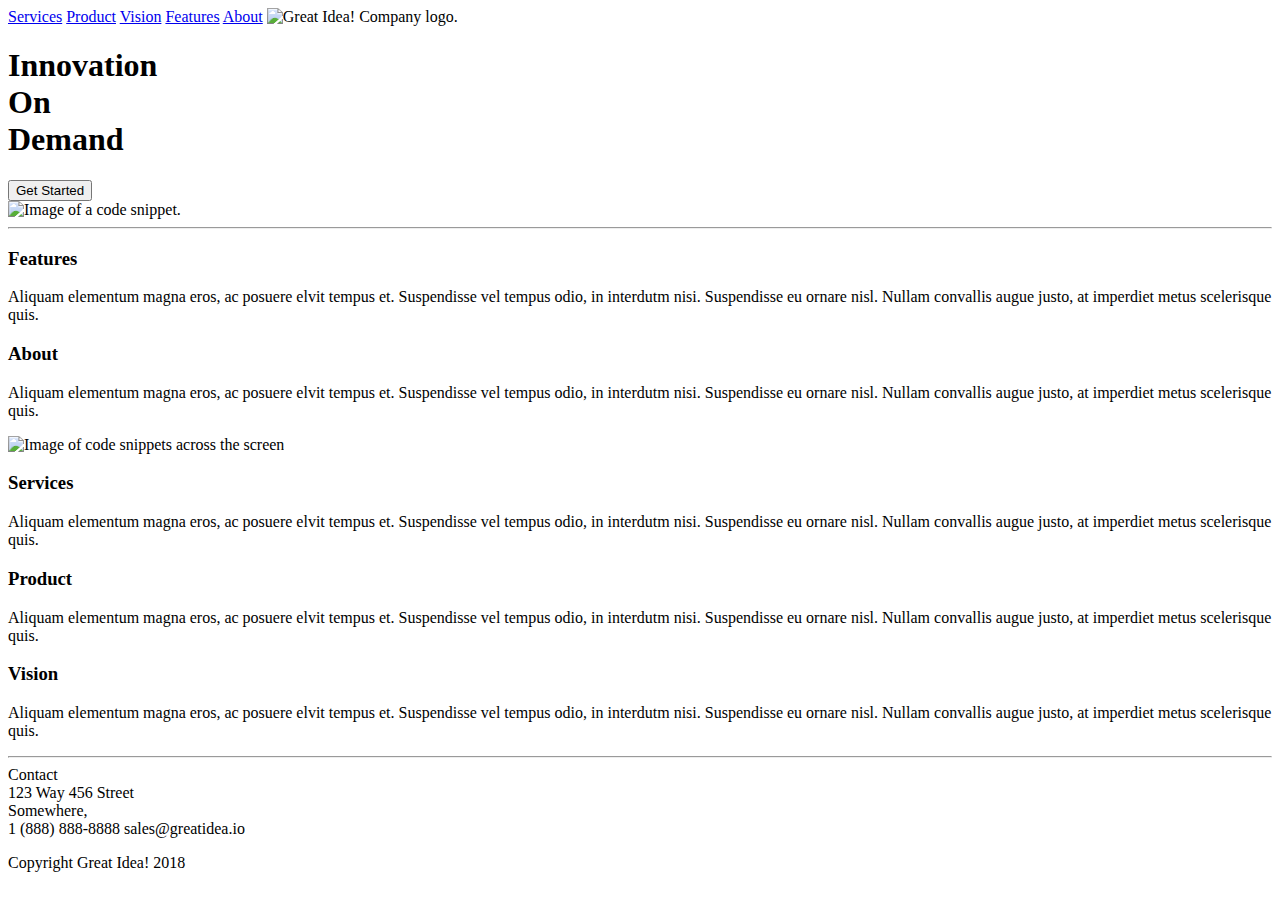
==== great-idea/index.html @ b1b0d430 "first checl" ====
<!doctype html>

<html lang="en">
<head>
  <meta charset="utf-8">

  <title>Great Idea!</title>

  <link href="https://fonts.googleapis.com/css?family=Bangers|Titillium+Web" rel="stylesheet">
  <link rel="stylesheet" href="css/index.css">

  <!--[if lt IE 9]>
    <script src="https://cdnjs.cloudflare.com/ajax/libs/html5shiv/3.7.3/html5shiv.js"></script>
  <![endif]-->
</head>

  <body>

    <!-- Copy and paste your HTML from the first UI project here -->
    <header>
      <nav>
        <a href="#serivce">Services</a>
        <a href="#product">Product</a>
        <a href="#vision">Vision</a>
        <a href="#feature">Features</a>
        <a href="#about">About</a>
        <img class="logo" src="img/logo.png" alt="Great Idea! Company logo.">
      </nav>
    </header>

    <div class="wrapper">

      <div class="main-title">
        <h1 class="inovate">
          Innovation<br>
          On<br>
          Demand<br>
        </h1>
        <button>Get Started</button>
      </div>

      <div class="image2">
        <img src="img/header-img.png" alt="Image of a code snippet.">
      </div>
      <hr>
    </div>


    <div class="wrapper2">
      <div class="feature">
        <h3>
          Features
        </h3>
        <p>
          Aliquam elementum magna eros, ac posuere elvit tempus et. Suspendisse vel tempus odio, in interdutm nisi.
          Suspendisse eu ornare nisl. Nullam convallis augue justo, at imperdiet metus scelerisque quis.
        </p>
      </div>
      <div id="about">
        <h3>
          About
        </h3>
        <p>
          Aliquam elementum magna eros, ac posuere elvit tempus et. Suspendisse vel tempus odio, in interdutm nisi.
          Suspendisse eu ornare nisl. Nullam convallis augue justo, at imperdiet metus scelerisque quis.
        </p>
      </div>
    </div>

    <div class="image3">
      <img class="middle-img" src="img/mid-page-accent.jpg" alt="Image of code snippets across the screen">
    </div>
    <div class="wrapper3">
      <div id="service">
        <h3>
          Services
        </h3>
        <p>
          Aliquam elementum magna eros, ac posuere elvit tempus et. Suspendisse vel tempus odio, in interdutm nisi.
          Suspendisse eu ornare nisl. Nullam convallis augue justo, at imperdiet metus scelerisque quis.
        </p>
      </div>
      <div id="product">
        <h3>
          Product
        </h3>
        <p>
          Aliquam elementum magna eros, ac posuere elvit tempus et. Suspendisse vel tempus odio, in interdutm nisi.
          Suspendisse eu ornare nisl. Nullam convallis augue justo, at imperdiet metus scelerisque quis.
        </p>
      </div>
      <div id="vision">
        <h3>
          Vision
        </h3>
        <p>
          Aliquam elementum magna eros, ac posuere elvit tempus et. Suspendisse vel tempus odio, in interdutm nisi.
          Suspendisse eu ornare nisl. Nullam convallis augue justo, at imperdiet metus scelerisque quis.
        </p>
      </div>
      <hr>
    </div>
    <div class="wrapper4">
      <section>
        Contact<br>
        123 Way 456 Street<br>
        Somewhere, <br>
        1 (888) 888-8888
        sales@greatidea.io
      </section>
      <sectionin class="copy">
        <p>
          Copyright Great Idea! 2018
        </p>
        </section>
    </div>
  </div>
    
  </body>
</html>
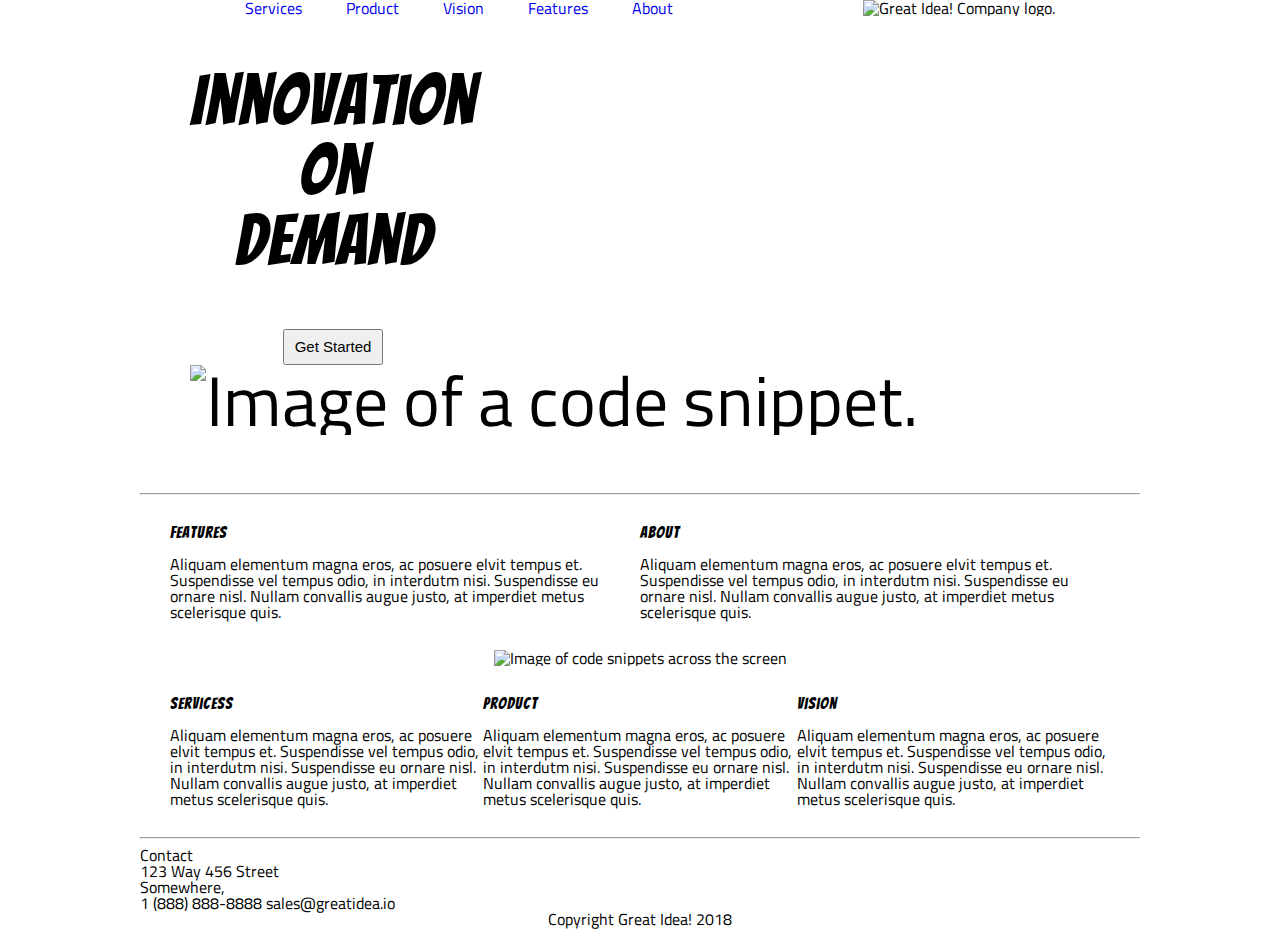
==== commit 5802874b: "initial" ====
--- a/great-idea/index.html
+++ b/great-idea/index.html
@@ -8,7 +8,7 @@
 
   <link href="https://fonts.googleapis.com/css?family=Bangers|Titillium+Web" rel="stylesheet">
   <link rel="stylesheet" href="css/index.css">
-
+  
   <!--[if lt IE 9]>
     <script src="https://cdnjs.cloudflare.com/ajax/libs/html5shiv/3.7.3/html5shiv.js"></script>
   <![endif]-->
@@ -18,18 +18,22 @@
 
     <!-- Copy and paste your HTML from the first UI project here -->
     <header>
-      <nav>
-        <a href="#serivce">Services</a>
-        <a href="#product">Product</a>
-        <a href="#vision">Vision</a>
-        <a href="#feature">Features</a>
-        <a href="#about">About</a>
-        <img class="logo" src="img/logo.png" alt="Great Idea! Company logo.">
+      
+      <nav >
+        <div class="navLink">
+          <a href="services.html">Services</a>
+          <a href="#product">Product</a>
+          <a href="#vision">Vision</a>
+          <a href="#feature">Features</a>
+          <a href="#about">About</a>
+        </div>
+        <div class="image1">
+          <img class="logo" src="img/logo.png" alt="Great Idea! Company logo.">
+        </div>
       </nav>
     </header>
-
+<!-- ============================================ -->
     <div class="wrapper">
-
       <div class="main-title">
         <h1 class="inovate">
           Innovation<br>
@@ -42,10 +46,10 @@
       <div class="image2">
         <img src="img/header-img.png" alt="Image of a code snippet.">
       </div>
-      <hr>
+      
     </div>
-
-
+    <hr>
+<!-- ============================================ -->
     <div class="wrapper2">
       <div class="feature">
         <h3>
@@ -73,7 +77,7 @@
     <div class="wrapper3">
       <div id="service">
         <h3>
-          Services
+          ServicesS
         </h3>
         <p>
           Aliquam elementum magna eros, ac posuere elvit tempus et. Suspendisse vel tempus odio, in interdutm nisi.
@@ -98,8 +102,9 @@
           Suspendisse eu ornare nisl. Nullam convallis augue justo, at imperdiet metus scelerisque quis.
         </p>
       </div>
-      <hr>
+      
     </div>
+    <hr>
     <div class="wrapper4">
       <section>
         Contact<br>
@@ -108,12 +113,14 @@
         1 (888) 888-8888
         sales@greatidea.io
       </section>
-      <sectionin class="copy">
+    </div>
+
+      <div class="copy">
         <p>
           Copyright Great Idea! 2018
         </p>
-        </section>
-    </div>
+      </div>
+    
   </div>
     
   </body>
--- a/great-idea/css/index.css
+++ b/great-idea/css/index.css
@@ -0,0 +1,131 @@
+/* http://meyerweb.com/eric/tools/css/reset/ 
+   v2.0 | 20110126
+   License: none (public domain)
+*/
+
+html, body, div, span, applet, object, iframe,
+h1, h2, h3, h4, h5, h6, p, blockquote, pre,
+a, abbr, acronym, address, big, cite, code,
+del, dfn, em, img, ins, kbd, q, s, samp,
+small, strike, strong, sub, sup, tt, var,
+b, u, i, center,
+dl, dt, dd, ol, ul, li,
+fieldset, form, label, legend,
+table, caption, tbody, tfoot, thead, tr, th, td,
+article, aside, canvas, details, embed, 
+figure, figcaption, footer, header, hgroup, 
+menu, nav, output, ruby, section, summary,
+time, mark, audio, video {
+	margin: 0;
+	padding: 0;
+	border: 0;
+	font-size: 100%;
+	font: inherit;
+	vertical-align: baseline;
+}
+/* HTML5 display-role reset for older browsers */
+article, aside, details, figcaption, figure, 
+footer, header, hgroup, menu, nav, section {
+	display: block;
+}
+body {
+	line-height: 1;
+}
+ol, ul {
+	list-style: none;
+}
+blockquote, q {
+	quotes: none;
+}
+blockquote:before, blockquote:after,
+q:before, q:after {
+	content: '';
+	content: none;
+}
+table {
+	border-collapse: collapse;
+	border-spacing: 0;
+}
+
+/* Set every element's box-sizing to border-box */
+* {
+    box-sizing: border-box;
+}
+
+html, body {
+    height: 100%;
+    font-family: 'Titillium Web', sans-serif;
+}
+
+h1, h2, h3, h4, h5 {
+    font-family: 'Bangers', cursive;
+    letter-spacing: 1px;
+    margin-bottom: 15px;
+}
+
+/* Copy and paste your work from yesterday here and start to refactor into flexbox */
+body{
+	
+	box-sizing:border-box;
+	padding:0;
+	margin:0 auto;
+	width: 1000px;
+}	
+nav{
+	display:flex;
+	justify-content:space-between;
+	align-items:center;
+  	justify-content:space-around;
+}
+.navLink a{
+	padding : 0 20px 0 20px;
+	text-decoration: none;
+}
+
+.wrapper {
+	display:flex;
+	font-size: 70px;
+	text-align: center;
+	align-items:flex-end;
+	flex-wrap: wrap;
+	justify-content: space-between;
+	padding: 50px
+}
+button{
+	font-size: 15px;
+	height: 36px;
+    width: 100px;
+}
+.wrapper2{
+	display: flex;
+	align-content: center;
+	margin:30px;
+
+}
+
+.image3{
+	display:flex;
+	justify-content: space-evenly;
+}
+
+.wrapper3{
+	display: flex;
+	align-content: center;
+	margin:30px;
+}
+
+.wrapper4{
+	display: flex;
+	justify-content: left
+}
+.copy p{
+	display: flex;
+justify-content: center;
+}
+
+/*<------------SERVICES PAGE  STYLES---------------->*/
+
+.go{
+	color: red;
+	
+}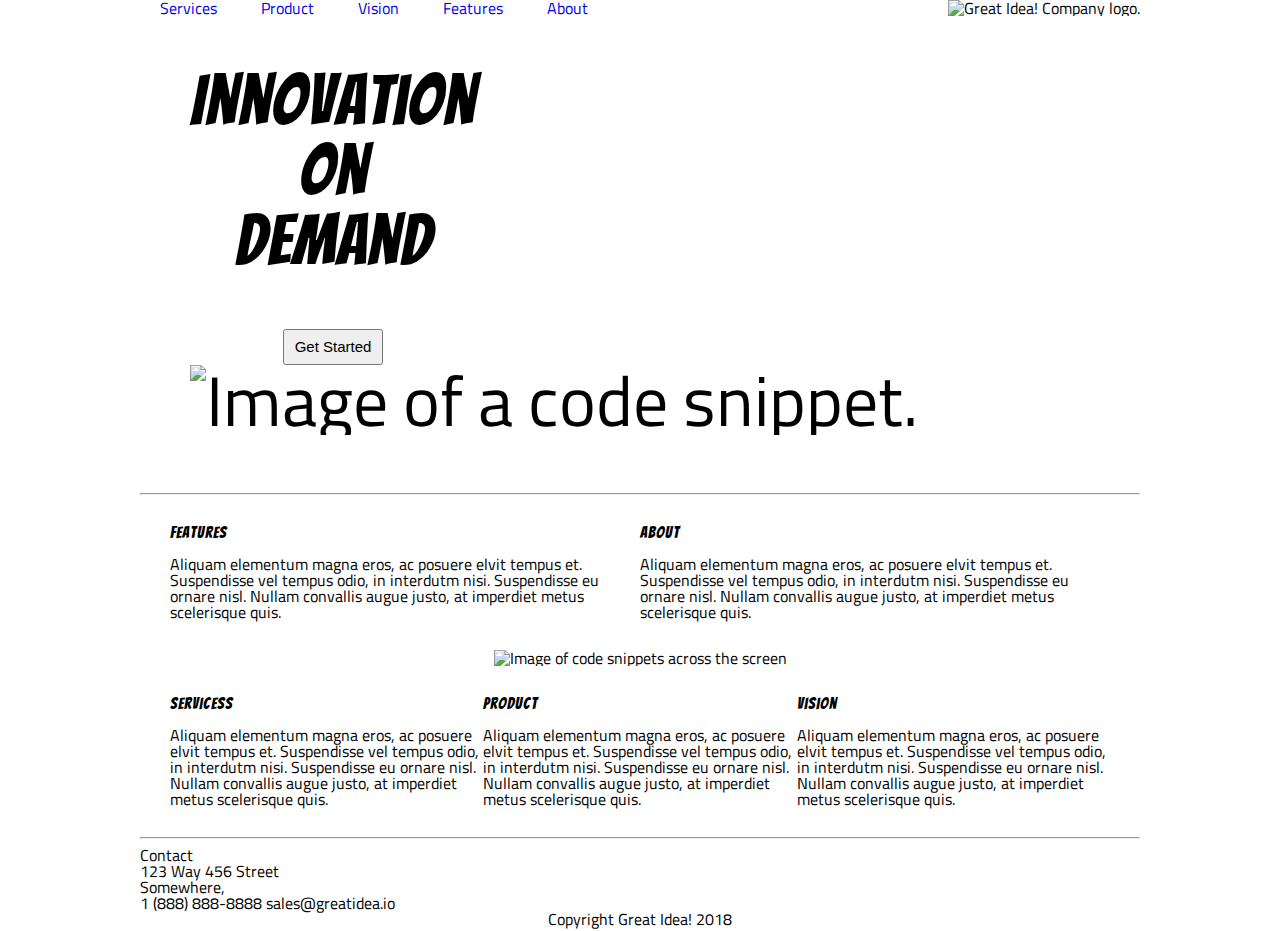
==== commit 45c427ed: "carlos-venegas" ====
--- a/great-idea/index.html
+++ b/great-idea/index.html
@@ -23,7 +23,7 @@
         <div class="navLink">
           <a href="services.html">Services</a>
           <a href="#product">Product</a>
-          <a href="#vision">Vision</a>
+          <a href="digi.html">Vision</a>
           <a href="#feature">Features</a>
           <a href="#about">About</a>
         </div>
--- a/great-idea/css/index.css
+++ b/great-idea/css/index.css
@@ -64,6 +64,11 @@
 }
 
 /* Copy and paste your work from yesterday here and start to refactor into flexbox */
+/* Copy and paste your work from yesterday here and start to refactor into flexbox */
+/* Copy and paste your work from yesterday here and start to refactor into flexbox */
+/* Copy and paste your work from yesterday here and start to refactor into flexbox */
+/* Copy and paste your work from yesterday here and start to refactor into flexbox */
+
 body{
 	
 	box-sizing:border-box;
@@ -74,8 +79,8 @@
 nav{
 	display:flex;
 	justify-content:space-between;
-	align-items:center;
-  	justify-content:space-around;
+	/* align-items:center; */
+  	/* justify-content:space-around; */
 }
 .navLink a{
 	padding : 0 20px 0 20px;
@@ -125,7 +130,115 @@
 
 /*<------------SERVICES PAGE  STYLES---------------->*/
 
-.go{
-	color: red;
+.container2{
+	box-sizing:border-box;
+	padding:0;
+	margin:0 auto;
+	/* display: block */
+	width: 880px;
+}
+
+.head1{
+	display:flex;
+	justify-content: space-between;
+	/* align-content: space-between; */
+
+}
+.navLinks a{
+	padding : 0 20px 0 20px;
+	text-decoration: none;
+}
+
+.image01{
+	display: flex;
+    justify-content: center;
+	margin: 42px 0 0px 0px;
+}
+.sec1 h1{
+	font-size: 33px;
 	
-}+
+}
+.sec1 p{
+	display: flex;
+}
+
+.cont1{
+	display: flex;
+    flex-wrap: wrap;
+	justify-content: space-between;
+	padding: 50px 0px 50px 0px;
+	align-content: space-around;
+
+	
+}
+.cont1 button{
+	border-radius: 10px;
+	font-size: 12px;
+	padding: 2px 0px 4px 0px;
+    margin: 22px 0px 0px 0px;
+
+}
+
+.cont1 p{
+	padding: 5px 32px 26px 13px;
+	background-color: whitesmoke;
+}
+.cont1 h3{
+	font-size: 19px;
+	padding: 14px 0px 4px 14px;
+    background-color: whitesmoke;
+}
+
+.wrap{
+	margin: 45px 0 45px 0;
+}
+
+
+.words1{
+	border: 2px solid black;
+	width:40%;
+
+}
+
+.words2{
+	border: 2px solid black;
+	width:40%;
+}
+.words3{
+	border: 2px solid black;
+	width:40%;
+}
+.words4{
+	border: 2px solid black;
+	width:40%;
+}
+.words5{
+	border: 2px solid black;
+	width:40%;
+}
+.words6{
+	border: 2px solid black;
+	width:40%;
+}
+.words1, .words2, .words2, .words3, .words4, .words5, .words6{
+	margin-bottom: 30px;
+
+}
+.end {
+	display:flex;
+	justify-content: center;
+}
+.wrap3 {
+	display: flex;
+	justify-content: space-between;
+
+}
+ul{
+	display: list-item;
+	padding: 34px 0px 0px 0px;
+}
+ .words7{
+	 width:394px;
+
+ }